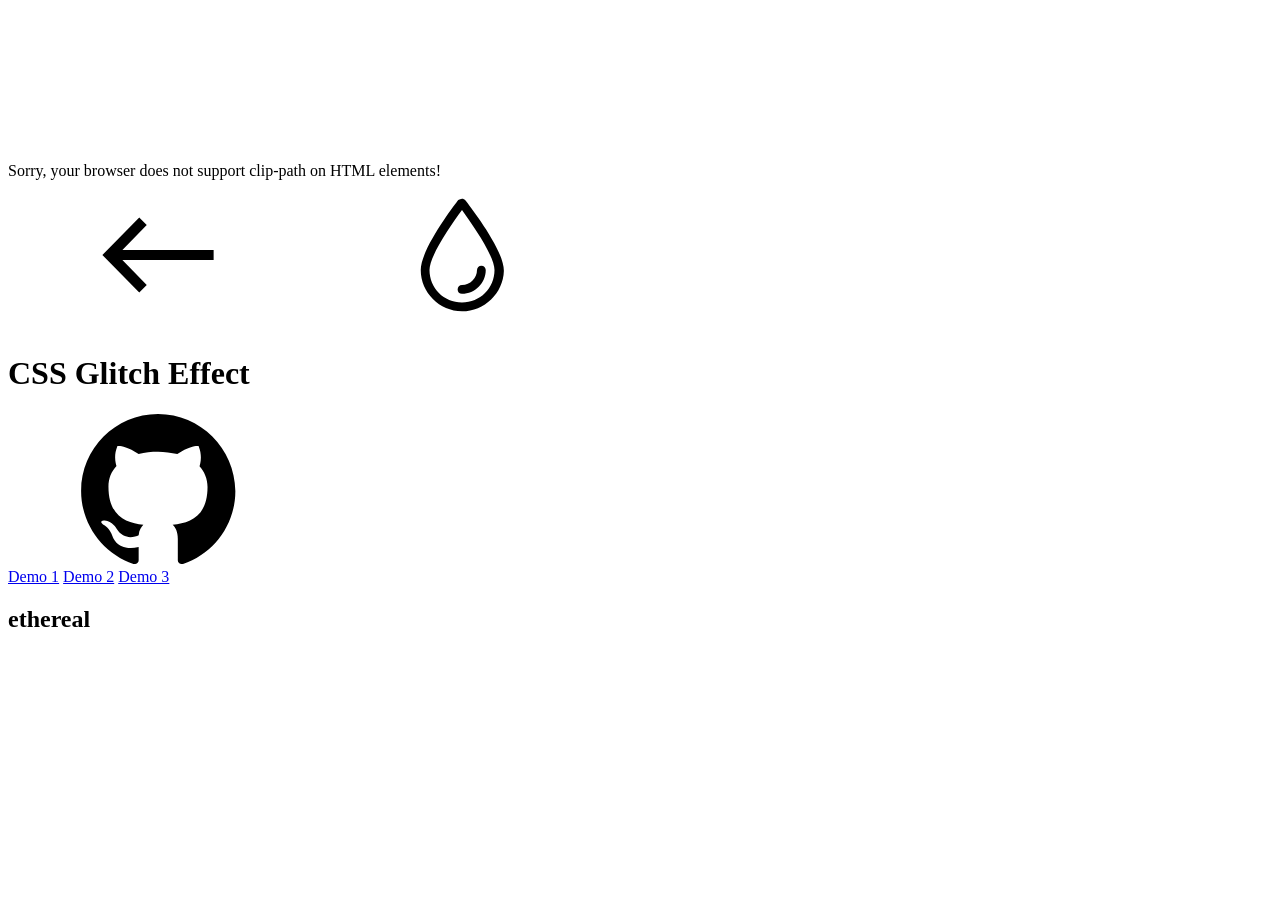
==== about.html @ 69b7fd42 "renaming renaming" ====
<!DOCTYPE html>
<html lang="en" class="no-js">
	<head>
		<meta charset="UTF-8" />
		<meta name="viewport" content="width=device-width, initial-scale=1">
		<title>CSS Glitch Effect | Demo 2 | Codrops</title>
		<meta name="description" content="A glitch effect using CSS animations and clip-path" />
		<meta name="keywords" content="glitch, effect, css, animations" />
		<meta name="author" content="Codrops" />
		<link rel="shortcut icon" href="favicon.ico">
		<link href="https://fonts.googleapis.com/css?family=Bungee" rel="stylesheet">
		<link rel="stylesheet" type="text/css" href="css/base.css" />
		<link rel="stylesheet" type="text/css" href="css/demo2.css" />
		<script>document.documentElement.className="js";var supportsCssVars=function(){var e,t=document.createElement("style");return t.innerHTML="root: { --tmp-var: bold; }",document.head.appendChild(t),e=!!(window.CSS&&window.CSS.supports&&window.CSS.supports("font-weight","var(--tmp-var)")),t.parentNode.removeChild(t),e};supportsCssVars()||alert("Please view this demo in a modern browser that supports CSS Variables.");</script>
	</head>
	<body class="demo-2 loading">
		<svg class="hidden">
			<symbol id="icon-arrow" viewBox="0 0 24 24">
				<title>arrow</title>
				<polygon points="6.3,12.8 20.9,12.8 20.9,11.2 6.3,11.2 10.2,7.2 9,6 3.1,12 9,18 10.2,16.8 "/>
			</symbol>
			<symbol id="icon-drop" viewBox="0 0 24 24">
				<title>drop</title>
				<path d="M12,21c-3.6,0-6.6-3-6.6-6.6C5.4,11,10.8,4,11.4,3.2C11.6,3.1,11.8,3,12,3s0.4,0.1,0.6,0.3c0.6,0.8,6.1,7.8,6.1,11.2C18.6,18.1,15.6,21,12,21zM12,4.8c-1.8,2.4-5.2,7.4-5.2,9.6c0,2.9,2.3,5.2,5.2,5.2s5.2-2.3,5.2-5.2C17.2,12.2,13.8,7.3,12,4.8z"/><path d="M12,18.2c-0.4,0-0.7-0.3-0.7-0.7s0.3-0.7,0.7-0.7c1.3,0,2.4-1.1,2.4-2.4c0-0.4,0.3-0.7,0.7-0.7c0.4,0,0.7,0.3,0.7,0.7C15.8,16.5,14.1,18.2,12,18.2z"/>
			</symbol>
			<symbol id="icon-github" viewBox="0 0 32.6 31.8">
				<title>github</title>
				<path d="M16.3,0C7.3,0,0,7.3,0,16.3c0,7.2,4.7,13.3,11.1,15.5c0.8,0.1,1.1-0.4,1.1-0.8c0-0.4,0-1.4,0-2.8c-4.5,1-5.5-2.2-5.5-2.2c-0.7-1.9-1.8-2.4-1.8-2.4c-1.5-1,0.1-1,0.1-1c1.6,0.1,2.5,1.7,2.5,1.7c1.5,2.5,3.8,1.8,4.7,1.4c0.1-1.1,0.6-1.8,1-2.2c-3.6-0.4-7.4-1.8-7.4-8.1c0-1.8,0.6-3.2,1.7-4.4C7.4,10.7,6.8,9,7.7,6.8c0,0,1.4-0.4,4.5,1.7c1.3-0.4,2.7-0.5,4.1-0.5c1.4,0,2.8,0.2,4.1,0.5c3.1-2.1,4.5-1.7,4.5-1.7c0.9,2.2,0.3,3.9,0.2,4.3c1,1.1,1.7,2.6,1.7,4.4c0,6.3-3.8,7.6-7.4,8c0.6,0.5,1.1,1.5,1.1,3c0,2.2,0,3.9,0,4.5c0,0.4,0.3,0.9,1.1,0.8c6.5-2.2,11.1-8.3,11.1-15.5C32.6,7.3,25.3,0,16.3,0z"/>
			</symbol>
		</svg>
		<main>
			<div class="message">Sorry, your browser does not support clip-path on HTML elements!</div>
			<div class="content content--fixed">
				<header class="codrops-header">
					<div class="codrops-links">
						<a class="codrops-icon codrops-icon--prev" href="https://tympanus.net/Development/3d-particle-explorations/" title="Previous Demo"><svg class="icon icon--arrow"><use xlink:href="#icon-arrow"></use></svg></a>
						<a class="codrops-icon codrops-icon--drop" href="https://tympanus.net/codrops/?p=33498" title="Back to the article"><svg class="icon icon--drop"><use xlink:href="#icon-drop"></use></svg></a>
					</div>
					<h1 class="codrops-header__title">CSS Glitch Effect</h1>
				</header>
				<a class="github" href="https://github.com/codrops/ImageGlitchEffect/" title="Find this project on GitHub"><svg class="icon icon--github"><use xlink:href="#icon-github"></use></svg></a>
				<nav class="demos">
					<a class="demo" href="index.html"><span>Demo 1</span></a>
					<a class="demo demo--current" href="index2.html"><span>Demo 2</span></a>
					<a class="demo" href="index3.html"><span>Demo 3</span></a>
				</nav>
			</div>
			<div class="content">
				<div class="glitch">
					<div class="glitch__img"></div>
					<div class="glitch__img"></div>
					<div class="glitch__img"></div>
					<div class="glitch__img"></div>
					<div class="glitch__img"></div>
				</div>
				<h2 class="content__title">ethereal</h2>
			</div>
		</main>
		<script src="js/imagesloaded.pkgd.min.js"></script>
		<script src="js/demo.js"></script>
	</body>
</html>
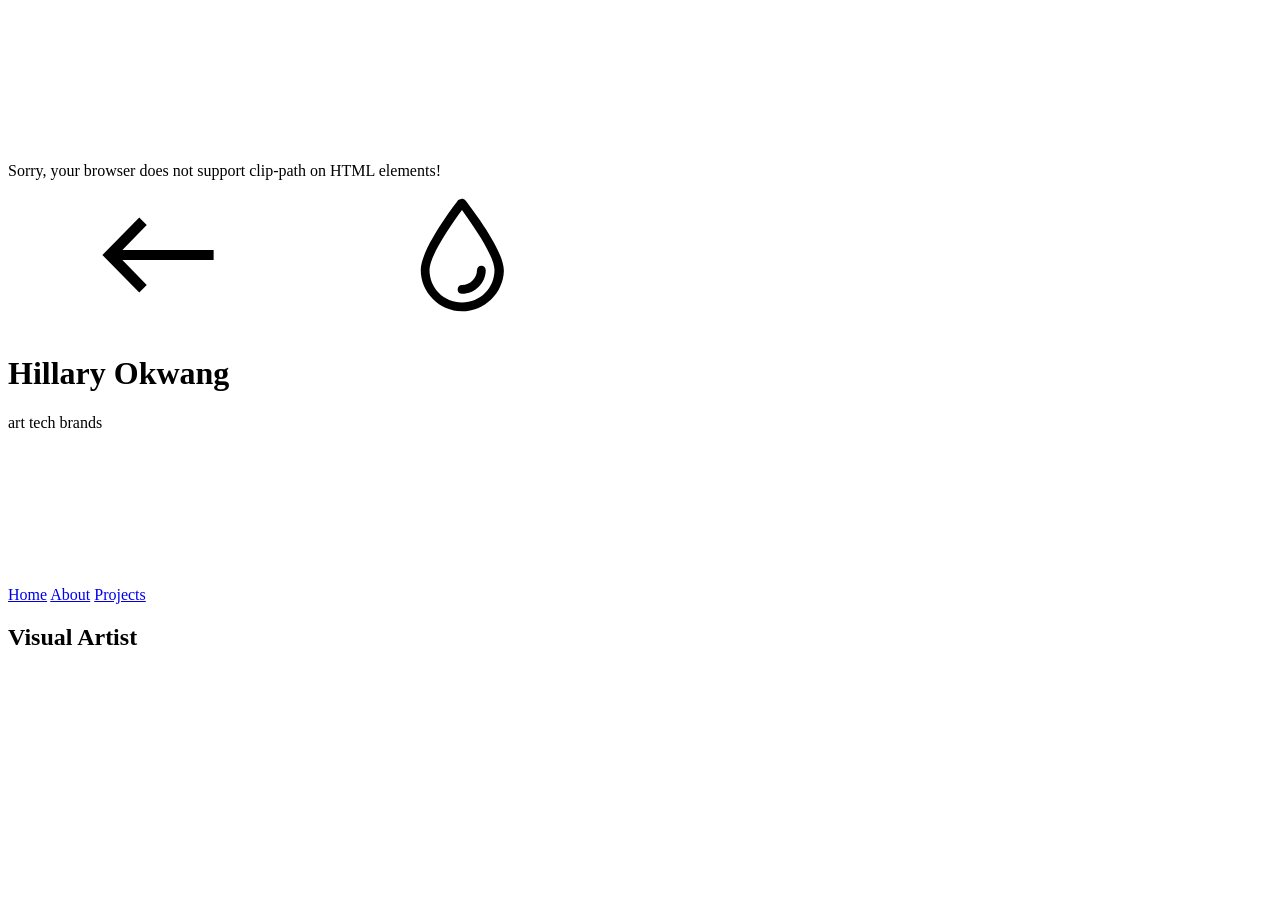
==== commit 18c3e7dc: "UI UI changes" ====
--- a/about.html
+++ b/about.html
@@ -3,7 +3,7 @@
 	<head>
 		<meta charset="UTF-8" />
 		<meta name="viewport" content="width=device-width, initial-scale=1">
-		<title>CSS Glitch Effect | Demo 2 | Codrops</title>
+		<title>Hillary Okwang|About</title>
 		<meta name="description" content="A glitch effect using CSS animations and clip-path" />
 		<meta name="keywords" content="glitch, effect, css, animations" />
 		<meta name="author" content="Codrops" />
@@ -23,10 +23,6 @@
 				<title>drop</title>
 				<path d="M12,21c-3.6,0-6.6-3-6.6-6.6C5.4,11,10.8,4,11.4,3.2C11.6,3.1,11.8,3,12,3s0.4,0.1,0.6,0.3c0.6,0.8,6.1,7.8,6.1,11.2C18.6,18.1,15.6,21,12,21zM12,4.8c-1.8,2.4-5.2,7.4-5.2,9.6c0,2.9,2.3,5.2,5.2,5.2s5.2-2.3,5.2-5.2C17.2,12.2,13.8,7.3,12,4.8z"/><path d="M12,18.2c-0.4,0-0.7-0.3-0.7-0.7s0.3-0.7,0.7-0.7c1.3,0,2.4-1.1,2.4-2.4c0-0.4,0.3-0.7,0.7-0.7c0.4,0,0.7,0.3,0.7,0.7C15.8,16.5,14.1,18.2,12,18.2z"/>
 			</symbol>
-			<symbol id="icon-github" viewBox="0 0 32.6 31.8">
-				<title>github</title>
-				<path d="M16.3,0C7.3,0,0,7.3,0,16.3c0,7.2,4.7,13.3,11.1,15.5c0.8,0.1,1.1-0.4,1.1-0.8c0-0.4,0-1.4,0-2.8c-4.5,1-5.5-2.2-5.5-2.2c-0.7-1.9-1.8-2.4-1.8-2.4c-1.5-1,0.1-1,0.1-1c1.6,0.1,2.5,1.7,2.5,1.7c1.5,2.5,3.8,1.8,4.7,1.4c0.1-1.1,0.6-1.8,1-2.2c-3.6-0.4-7.4-1.8-7.4-8.1c0-1.8,0.6-3.2,1.7-4.4C7.4,10.7,6.8,9,7.7,6.8c0,0,1.4-0.4,4.5,1.7c1.3-0.4,2.7-0.5,4.1-0.5c1.4,0,2.8,0.2,4.1,0.5c3.1-2.1,4.5-1.7,4.5-1.7c0.9,2.2,0.3,3.9,0.2,4.3c1,1.1,1.7,2.6,1.7,4.4c0,6.3-3.8,7.6-7.4,8c0.6,0.5,1.1,1.5,1.1,3c0,2.2,0,3.9,0,4.5c0,0.4,0.3,0.9,1.1,0.8c6.5-2.2,11.1-8.3,11.1-15.5C32.6,7.3,25.3,0,16.3,0z"/>
-			</symbol>
 		</svg>
 		<main>
 			<div class="message">Sorry, your browser does not support clip-path on HTML elements!</div>
@@ -36,13 +32,14 @@
 						<a class="codrops-icon codrops-icon--prev" href="https://tympanus.net/Development/3d-particle-explorations/" title="Previous Demo"><svg class="icon icon--arrow"><use xlink:href="#icon-arrow"></use></svg></a>
 						<a class="codrops-icon codrops-icon--drop" href="https://tympanus.net/codrops/?p=33498" title="Back to the article"><svg class="icon icon--drop"><use xlink:href="#icon-drop"></use></svg></a>
 					</div>
-					<h1 class="codrops-header__title">CSS Glitch Effect</h1>
+					<h1 class="codrops-header__title">Hillary Okwang</h1>
+					<span class="info">art tech brands</span>
 				</header>
 				<a class="github" href="https://github.com/codrops/ImageGlitchEffect/" title="Find this project on GitHub"><svg class="icon icon--github"><use xlink:href="#icon-github"></use></svg></a>
 				<nav class="demos">
-					<a class="demo" href="index.html"><span>Demo 1</span></a>
-					<a class="demo demo--current" href="index2.html"><span>Demo 2</span></a>
-					<a class="demo" href="index3.html"><span>Demo 3</span></a>
+					<a class="demo" href="index.html"><span>Home</span></a>
+					<a class="demo demo--current" href="about.html"><span>About</span></a>
+					<a class="demo" href="projects.html"><span>Projects</span></a>
 				</nav>
 			</div>
 			<div class="content">
@@ -53,7 +50,7 @@
 					<div class="glitch__img"></div>
 					<div class="glitch__img"></div>
 				</div>
-				<h2 class="content__title">ethereal</h2>
+				<h2 class="content__title">Visual Artist</h2>
 			</div>
 		</main>
 		<script src="js/imagesloaded.pkgd.min.js"></script>
